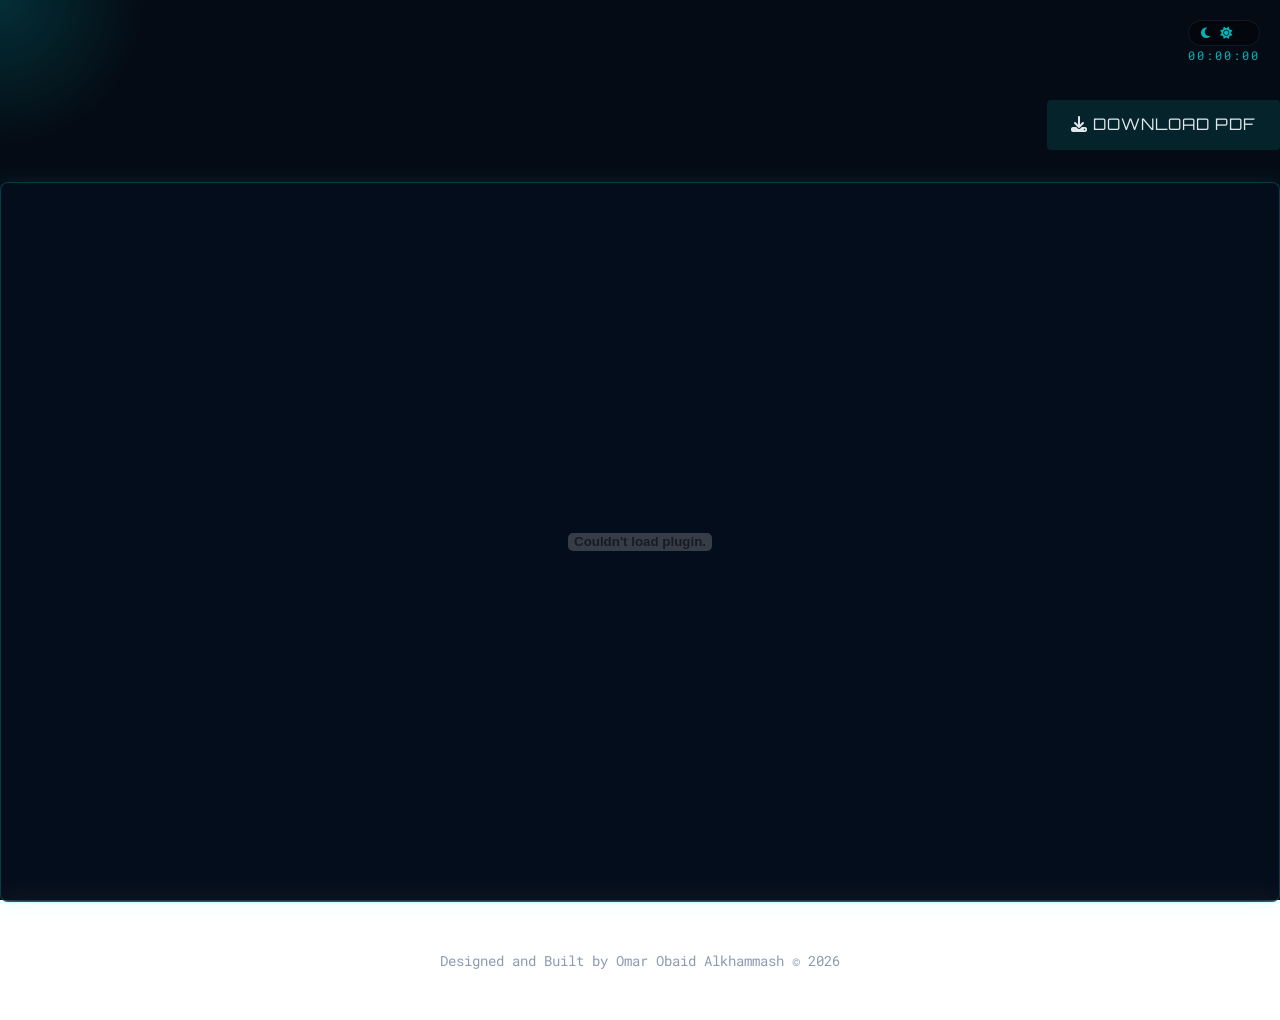
==== resume.html @ 8ac4e041 "Add dedicated resume page with embedded PDF" ====
<!DOCTYPE html>
<html lang="en">
<head>
    <meta charset="UTF-8">
    <meta name="viewport" content="width=device-width, initial-scale=1.0">
    <title>Resume | Omar Obaid Alkhammash</title>
    
    <!-- OpenGraph & Social Embeds -->
    <meta property="og:title" content="Resume | Omar Obaid Alkhammash">
    <meta property="og:description" content="Resume of Omar Alkhammash | AI Engineer/Specialist">
    <meta property="og:type" content="website">
    <meta property="og:url" content="https://omara32.github.io/resume.html">
    <meta property="og:image" content="https://omara32.github.io/images/social-preview.png">
    
    <meta name="twitter:card" content="summary_large_image">
    <meta name="twitter:title" content="Resume | Omar Obaid Alkhammash">
    <meta name="twitter:description" content="Resume of Omar Alkhammash | AI Engineer/Specialist">
    <meta name="twitter:image" content="https://omara32.github.io/images/social-preview.png">

    <!-- Google Fonts -->
    <link rel="preconnect" href="https://fonts.googleapis.com">
    <link rel="preconnect" href="https://fonts.gstatic.com" crossorigin>
    <link href="https://fonts.googleapis.com/css2?family=Inter:wght@300;400;600&family=Orbitron:wght@400;700;900&family=Roboto+Mono:wght@300;400;700&display=swap" rel="stylesheet">
    
    <!-- Font Awesome -->
    <link rel="stylesheet" href="https://cdnjs.cloudflare.com/ajax/libs/font-awesome/6.4.0/css/all.min.css">

    <link rel="stylesheet" href="css/styles.css">
    
    <style>
        .resume-container {
            width: 100%;
            height: 80vh;
            margin-top: 2rem;
            border-radius: 8px;
            overflow: hidden;
            border: 1px solid rgba(0, 255, 255, 0.2);
            box-shadow: 0 0 20px rgba(0, 255, 255, 0.1);
        }
        
        .resume-header {
            display: flex;
            justify-content: space-between;
            align-items: center;
            margin-bottom: 1rem;
        }
        
        .btn {
            display: inline-block;
            padding: 0.75rem 1.5rem;
            background: rgba(0, 255, 255, 0.1);
            color: var(--cyan);
            text-decoration: none;
            border: 1px solid var(--cyan);
            border-radius: 4px;
            font-family: 'Orbitron', sans-serif;
            text-transform: uppercase;
            letter-spacing: 1px;
            transition: all 0.3s ease;
        }
        
        .btn:hover {
            background: rgba(0, 255, 255, 0.2);
            box-shadow: 0 0 15px rgba(0, 255, 255, 0.4);
        }
    </style>
</head>
<body>
    <!-- Interactive Background -->
    <canvas id="network-canvas"></canvas>
    
    <!-- Cursor Glow -->
    <div id="cursor-glow"></div>

    <!-- HUD Overlay (Fixed) -->
    <div class="hud-overlay">
        <div class="hud-top-left decode-text">AI_ENGINEER // RESUME</div>
        <div class="hud-top-right">
            <!-- Theme Switcher -->
            <div class="theme-switcher">
                <i class="fas fa-moon active"></i>
                <i class="fas fa-sun"></i>
            </div>
            <div id="clock" class="digital-clock">00:00:00</div>
        </div>
    </div>

    <!-- Main Content -->
    <main class="container">
        
        <!-- Resume Section -->
        <section class="section" id="resume" style="padding-top: 100px;">
            <div class="resume-header">
                <a href="index.html" class="nav-link decode-text" style="font-size: 1.2rem; color: var(--cyan); text-decoration: none;">
                    <i class="fas fa-arrow-left"></i> [ Back to Portfolio ]
                </a>
                
                <a href="resume.pdf" class="btn" download>
                    <i class="fas fa-download"></i> Download PDF
                </a>
            </div>
            
            <div class="resume-container glass-panel">
                <embed src="resume.pdf" type="application/pdf" width="100%" height="100%">
            </div>
        </section>

        <footer class="footer">
            <p>Designed and Built by Omar Obaid Alkhammash &copy; 2026</p>
        </footer>
    </main>

    <script src="js/script.js"></script>
</body>
</html>
---- css/styles.css ----
:root {
    --bg-color: #050B14;
    --text-primary: #e0e6ed;
    --text-secondary: #8b9bb4;
    
    /* These can be overridden by JS */
    --accent-color: #00ffff; 
    --glass-bg: rgba(5, 15, 30, 0.7);
    --glass-border: rgba(0, 255, 255, 0.15);
    
    --font-heading: 'Orbitron', sans-serif;
    --font-body: 'Inter', sans-serif;
    --font-mono: 'Roboto Mono', monospace;
}

* {
    margin: 0;
    padding: 0;
    box-sizing: border-box;
}

body, html {
    font-family: var(--font-body);
    color: var(--text-primary);
    overflow-x: hidden;
    scroll-behavior: smooth;
    line-height: 1.6;
}

/* Background & Cursor Glow */
#network-canvas {
    position: fixed;
    top: 0;
    left: 0;
    width: 100%;
    height: 100%;
    background-color: var(--bg-color);
    z-index: -2;
}

#cursor-glow {
    position: fixed;
    width: 300px;
    height: 300px;
    background: radial-gradient(circle, var(--accent-color) 0%, rgba(0, 0, 0, 0) 70%);
    opacity: 0.15;
    border-radius: 50%;
    pointer-events: none;
    transform: translate(-50%, -50%);
    z-index: -1;
    transition: background 0.3s, opacity 0.3s;
}

/* HUD Overlay */
.hud-overlay {
    position: fixed;
    top: 0;
    left: 0;
    width: 100%;
    height: 100%;
    pointer-events: none;
    z-index: 1000;
}

.hud-top-left, .hud-top-right {
    position: absolute;
    top: 20px;
    font-family: var(--font-mono);
    font-size: 0.75rem;
    color: var(--accent-color);
    opacity: 0.7;
    letter-spacing: 2px;
    transition: color 0.3s;
}

.hud-top-left { left: 20px; }
.hud-top-right { right: 20px; pointer-events: auto; }

/* Theme Switcher */
.theme-switcher {
    display: flex;
    gap: 8px;
    background: rgba(0,0,0,0.5);
    padding: 6px 12px;
    border-radius: 20px;
    border: 1px solid rgba(255,255,255,0.1);
    backdrop-filter: blur(5px);
}

.theme-dot {
    width: 12px;
    height: 12px;
    border-radius: 50%;
    cursor: pointer;
    transition: transform 0.2s, box-shadow 0.2s;
}

.theme-dot:hover {
    transform: scale(1.3);
}

.theme-dot.active {
    box-shadow: 0 0 10px currentColor;
    border: 2px solid #fff;
}

/* Main Container */
.scroll-container {
    position: relative;
    z-index: 1;
}

/* Typography & Utilities */
h1, h2, h3, h4 {
    font-family: var(--font-heading);
    letter-spacing: 1px;
}

.decode-text {
    opacity: 0; 
}
.decode-text.visible {
    opacity: 1;
}

.mb-4 { margin-bottom: 2rem; }

/* Hero Section */
.hero {
    min-height: 100vh;
    display: flex;
    justify-content: center;
    align-items: center;
    text-align: center;
    padding: 2rem;
}

.hero-content {
    display: flex;
    flex-direction: column;
    align-items: center;
    gap: 1.5rem;
}

.hero .title {
    font-size: 3rem;
    font-weight: 900;
    letter-spacing: 4px;
    color: #fff;
    text-shadow: 0 0 10px var(--accent-color);
    margin-top: 2rem;
    transition: text-shadow 0.3s;
}

.hero .subtitle {
    font-size: 1.2rem;
    color: var(--text-secondary);
}

.hero-nav {
    margin-top: 2rem;
    display: flex;
    gap: 2rem;
}

.nav-link {
    font-family: var(--font-mono);
    color: var(--accent-color);
    text-decoration: none;
    font-size: 0.9rem;
    transition: text-shadow 0.3s, color 0.3s;
}

.nav-link:hover {
    color: #fff;
    text-shadow: 0 0 8px var(--accent-color);
}

.hero-socials {
    margin-top: 2rem;
    display: flex;
    gap: 1.5rem;
    pointer-events: auto;
}

.hero-socials a {
    color: var(--text-secondary);
    font-size: 1.5rem;
    transition: color 0.3s, transform 0.3s;
}

.hero-socials a:hover {
    color: var(--accent-color);
    transform: translateY(-3px);
}

/* WebGL 3D Brain Container */
.logo-3d-container {
    width: 200px;
    height: 200px;
    margin-bottom: 2rem;
    display: flex;
    justify-content: center;
    align-items: center;
    filter: drop-shadow(0 0 15px var(--accent-color));
    transition: filter 0.3s;
}
.logo-3d-container canvas {
    outline: none;
    pointer-events: none; /* Let clicks pass through */
}

/* Sections */
.about-section,
.projects-section,
.activity-section,
.diagnostics-section,
.contact-section {
    padding: 6rem 2rem;
    max-width: 1200px;
    margin: 0 auto;
}

.about-container {
    padding: 2.5rem;
    border-radius: 12px;
    line-height: 1.8;
    font-size: 1.15rem;
    color: var(--text-color);
}

.section-title {
    font-size: 2rem;
    color: var(--accent-color);
    margin-bottom: 3rem;
    border-bottom: 1px solid var(--glass-border);
    padding-bottom: 1rem;
    transition: color 0.3s, border-color 0.3s;
}

/* Activity Grid */
.activity-grid {
    display: grid;
    grid-template-columns: repeat(2, 1fr);
    gap: 2rem;
}

.activity-card {
    position: relative;
    border-radius: 12px;
    padding: 1.5rem;
    overflow: hidden;
    height: 650px; /* Adjust based on iframe height + padding */
}

.activity-card iframe {
    border-radius: 8px;
    background: #ffffff; /* LinkedIn posts look best on white */
}

@media (max-width: 900px) {
    .activity-grid {
        grid-template-columns: 1fr;
    }
}

/* Projects Grid */
.projects-grid {
    display: grid;
    grid-template-columns: repeat(auto-fit, minmax(400px, 1fr));
    gap: 3rem;
}

.glass-panel {
    background: var(--glass-bg);
    border: 1px solid var(--glass-border);
    border-radius: 12px;
    backdrop-filter: blur(10px);
    transition: border-color 0.3s, box-shadow 0.3s;
}

.project-card {
    position: relative;
    overflow: hidden;
    display: flex;
    flex-direction: column;
}

.project-card:hover {
    transform: translateY(-5px);
    box-shadow: 0 10px 30px rgba(0, 0, 0, 0.5);
    border-color: var(--accent-color);
}

.repo-image {
    width: 100%;
    height: 200px;
    object-fit: cover;
    border-bottom: 1px solid var(--glass-border);
    opacity: 0.9;
    transition: opacity 0.3s;
}

.project-card:hover .repo-image {
    opacity: 1;
}

.card-content {
    padding: 2rem;
    flex-grow: 1;
    display: flex;
    flex-direction: column;
}

.card-content h3 {
    color: #fff;
    margin-bottom: 1rem;
    font-size: 1.3rem;
}

.card-content p {
    color: var(--text-secondary);
    font-size: 0.95rem;
    margin-bottom: 1.5rem;
    flex-grow: 1;
}

.tech-tags {
    display: flex;
    flex-wrap: wrap;
    gap: 0.5rem;
    margin-bottom: 1.5rem;
}

.tech-tags span {
    font-family: var(--font-mono);
    font-size: 0.75rem;
    padding: 0.3rem 0.8rem;
    background: rgba(255, 255, 255, 0.05);
    color: var(--accent-color);
    border: 1px solid var(--accent-color);
    border-radius: 20px;
    transition: color 0.3s, border-color 0.3s;
}

.card-links a {
    color: #fff;
    text-decoration: none;
    font-size: 0.95rem;
    display: flex;
    align-items: center;
    gap: 0.5rem;
    font-weight: 600;
    transition: color 0.3s;
}

.card-links a:hover {
    color: var(--accent-color);
}

/* Diagnostics Section */
.diagnostics-container {
    display: grid;
    grid-template-columns: 1fr 1.2fr;
    gap: 3rem;
}

.timeline-panel {
    padding: 2.5rem;
}

/* Timeline */
.timeline {
    position: relative;
    border-left: 2px solid var(--glass-border);
    margin-left: 10px;
    padding-left: 30px;
}

.timeline-item {
    margin-bottom: 2.5rem;
    position: relative;
}

.timeline-item:last-child {
    margin-bottom: 0;
}

.timeline-dot {
    position: absolute;
    left: -37px;
    top: 5px;
    width: 12px;
    height: 12px;
    background: var(--accent-color);
    border-radius: 50%;
    box-shadow: 0 0 10px var(--accent-color);
    transition: background 0.3s, box-shadow 0.3s;
}

.timeline-content h4 {
    color: #fff;
    margin-bottom: 0.2rem;
    font-size: 1.1rem;
}

.timeline-content .date {
    font-family: var(--font-mono);
    display: block;
    font-size: 0.8rem;
    color: var(--accent-color);
    margin-bottom: 0.8rem;
    transition: color 0.3s;
}

.timeline-content p {
    color: var(--text-secondary);
    font-size: 0.95rem;
}

/* Skills Bento Grid */
.skills-bento {
    display: grid;
    grid-template-columns: 1fr 1fr;
    gap: 1.5rem;
}

.bento-box {
    padding: 1.5rem;
    display: flex;
    flex-direction: column;
}

.bento-icon {
    font-size: 2rem;
    color: var(--accent-color);
    margin-bottom: 1rem;
    transition: color 0.3s;
}

.bento-box h4 {
    color: #fff;
    margin-bottom: 1rem;
    font-size: 1.1rem;
}

.skills-grid {
    display: flex;
    flex-wrap: wrap;
    gap: 0.5rem;
}

.skills-grid span {
    font-family: var(--font-mono);
    background: rgba(255, 255, 255, 0.05);
    color: var(--text-primary);
    padding: 0.4rem 0.8rem;
    border-radius: 4px;
    font-size: 0.8rem;
    border: 1px solid rgba(255, 255, 255, 0.1);
}

/* Contact Section */
.contact-section {
    display: flex;
    flex-direction: column;
    align-items: center;
}

.contact-container {
    width: 100%;
    max-width: 600px;
    padding: 3rem;
}

.contact-desc {
    text-align: center;
    color: var(--text-secondary);
    margin-bottom: 2rem;
}

.contact-form {
    display: flex;
    flex-direction: column;
    gap: 1.5rem;
}

.input-group {
    display: flex;
    flex-direction: column;
    gap: 0.5rem;
}

.input-group label {
    font-family: var(--font-mono);
    font-size: 0.85rem;
    color: var(--accent-color);
    transition: color 0.3s;
}

.input-group input,
.input-group textarea {
    background: rgba(0, 0, 0, 0.3);
    border: 1px solid var(--glass-border);
    border-radius: 6px;
    padding: 1rem;
    color: #fff;
    font-family: var(--font-body);
    font-size: 1rem;
    outline: none;
    transition: border-color 0.3s;
}

.input-group input:focus,
.input-group textarea:focus {
    border-color: var(--accent-color);
}

.submit-btn {
    background: var(--accent-color);
    color: #000;
    border: none;
    padding: 1rem;
    border-radius: 6px;
    font-family: var(--font-heading);
    font-size: 1rem;
    font-weight: bold;
    cursor: pointer;
    transition: background 0.3s, transform 0.2s, box-shadow 0.3s;
    display: flex;
    justify-content: center;
    align-items: center;
    gap: 0.5rem;
}

.submit-btn:hover {
    transform: translateY(-2px);
    box-shadow: 0 5px 15px rgba(0, 0, 0, 0.4);
    filter: brightness(1.2);
}

/* Footer */
.footer {
    text-align: center;
    padding: 3rem;
    border-top: 1px solid var(--glass-border);
    color: var(--text-secondary);
    font-family: var(--font-mono);
    font-size: 0.85rem;
}

/* Responsive */
@media (max-width: 1024px) {
    .diagnostics-container {
        grid-template-columns: 1fr;
    }
}

@media (max-width: 768px) {
    .projects-grid {
        grid-template-columns: 1fr;
    }
    .skills-bento {
        grid-template-columns: 1fr;
    }
    .hero .title {
        font-size: 2rem;
    }
}

/* Animations */
.fade-in { animation: fadeInSmooth 1.5s ease-out forwards; }
@keyframes fadeInSmooth { from { opacity: 0; transform: translateY(20px); } to { opacity: 1; transform: translateY(0); } }

/* Horizontal Panels */
.horizontal-panels-container { display: flex; flex-direction: column; gap: 2rem; margin-top: 3rem; }
.horizontal-bento-box { padding: 2.5rem; border-radius: 12px; }
.horizontal-bento-box h3 { margin-bottom: 2rem; color: var(--accent-color); }
.flex-row-between { display: flex; justify-content: space-around; align-items: center; flex-wrap: wrap; gap: 2rem; }
.exam-item, .cert-item { text-align: center; }
.exam-item h4 { font-size: 1.2rem; margin-bottom: 0.5rem; }
.exam-item .score { font-family: 'Orbitron', sans-serif; color: var(--accent-color); font-size: 1.5rem; font-weight: 700; }
.cert-item.future h4 { color: rgba(255, 255, 255, 0.5); font-style: italic; margin-top: 0.5rem; }
.cert-item.future i { color: rgba(255, 255, 255, 0.5); font-size: 2rem; }
.courses-grid { display: grid; grid-template-columns: repeat(auto-fit, minmax(250px, 1fr)); gap: 1.5rem; }
.course-item { background: rgba(255, 255, 255, 0.03); border: 1px solid rgba(255, 255, 255, 0.05); padding: 1rem 1.5rem; border-radius: 8px; transition: transform 0.3s, border-color 0.3s; }
.course-item:hover { transform: translateY(-3px); border-color: var(--accent-color); }
.course-provider { font-family: var(--font-mono); font-size: 0.8rem; color: var(--accent-color); display: block; margin-bottom: 0.4rem; }
.course-item h4 { font-family: var(--font-body); font-size: 1rem; font-weight: 400; line-height: 1.4; color: var(--text-primary); }
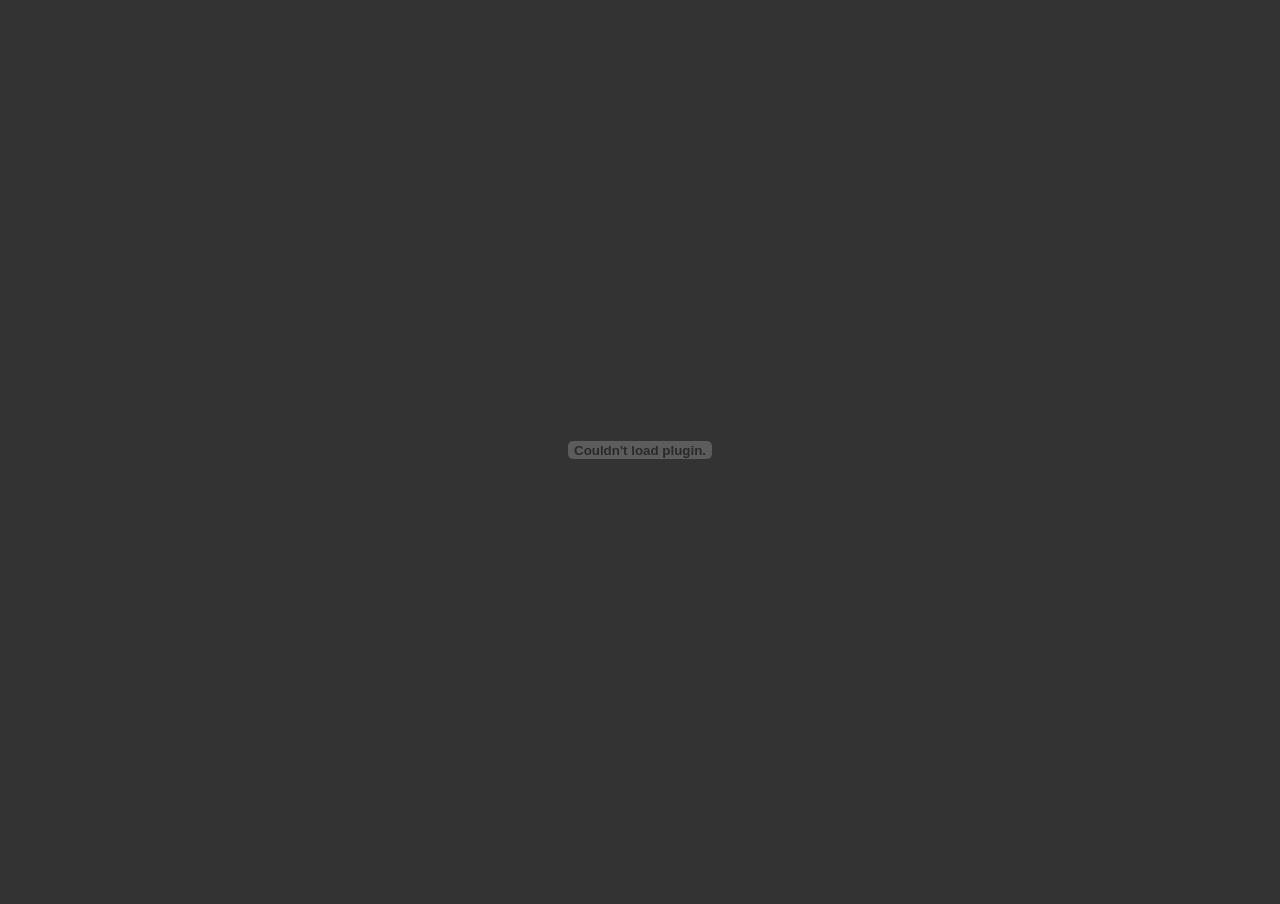
==== commit 1006d2c0: "Simplify resume page to just show full-screen PDF" ====
--- a/resume.html
+++ b/resume.html
@@ -12,104 +12,22 @@
     <meta property="og:url" content="https://omara32.github.io/resume.html">
     <meta property="og:image" content="https://omara32.github.io/images/social-preview.png">
     
-    <meta name="twitter:card" content="summary_large_image">
-    <meta name="twitter:title" content="Resume | Omar Obaid Alkhammash">
-    <meta name="twitter:description" content="Resume of Omar Alkhammash | AI Engineer/Specialist">
-    <meta name="twitter:image" content="https://omara32.github.io/images/social-preview.png">
-
-    <!-- Google Fonts -->
-    <link rel="preconnect" href="https://fonts.googleapis.com">
-    <link rel="preconnect" href="https://fonts.gstatic.com" crossorigin>
-    <link href="https://fonts.googleapis.com/css2?family=Inter:wght@300;400;600&family=Orbitron:wght@400;700;900&family=Roboto+Mono:wght@300;400;700&display=swap" rel="stylesheet">
-    
-    <!-- Font Awesome -->
-    <link rel="stylesheet" href="https://cdnjs.cloudflare.com/ajax/libs/font-awesome/6.4.0/css/all.min.css">
-
-    <link rel="stylesheet" href="css/styles.css">
-    
     <style>
-        .resume-container {
+        body, html {
+            margin: 0;
+            padding: 0;
+            height: 100%;
+            overflow: hidden;
+            background-color: #333; /* Dark background to match native viewers */
+        }
+        embed {
             width: 100%;
-            height: 80vh;
-            margin-top: 2rem;
-            border-radius: 8px;
-            overflow: hidden;
-            border: 1px solid rgba(0, 255, 255, 0.2);
-            box-shadow: 0 0 20px rgba(0, 255, 255, 0.1);
-        }
-        
-        .resume-header {
-            display: flex;
-            justify-content: space-between;
-            align-items: center;
-            margin-bottom: 1rem;
-        }
-        
-        .btn {
-            display: inline-block;
-            padding: 0.75rem 1.5rem;
-            background: rgba(0, 255, 255, 0.1);
-            color: var(--cyan);
-            text-decoration: none;
-            border: 1px solid var(--cyan);
-            border-radius: 4px;
-            font-family: 'Orbitron', sans-serif;
-            text-transform: uppercase;
-            letter-spacing: 1px;
-            transition: all 0.3s ease;
-        }
-        
-        .btn:hover {
-            background: rgba(0, 255, 255, 0.2);
-            box-shadow: 0 0 15px rgba(0, 255, 255, 0.4);
+            height: 100%;
+            border: none;
         }
     </style>
 </head>
 <body>
-    <!-- Interactive Background -->
-    <canvas id="network-canvas"></canvas>
-    
-    <!-- Cursor Glow -->
-    <div id="cursor-glow"></div>
-
-    <!-- HUD Overlay (Fixed) -->
-    <div class="hud-overlay">
-        <div class="hud-top-left decode-text">AI_ENGINEER // RESUME</div>
-        <div class="hud-top-right">
-            <!-- Theme Switcher -->
-            <div class="theme-switcher">
-                <i class="fas fa-moon active"></i>
-                <i class="fas fa-sun"></i>
-            </div>
-            <div id="clock" class="digital-clock">00:00:00</div>
-        </div>
-    </div>
-
-    <!-- Main Content -->
-    <main class="container">
-        
-        <!-- Resume Section -->
-        <section class="section" id="resume" style="padding-top: 100px;">
-            <div class="resume-header">
-                <a href="index.html" class="nav-link decode-text" style="font-size: 1.2rem; color: var(--cyan); text-decoration: none;">
-                    <i class="fas fa-arrow-left"></i> [ Back to Portfolio ]
-                </a>
-                
-                <a href="resume.pdf" class="btn" download>
-                    <i class="fas fa-download"></i> Download PDF
-                </a>
-            </div>
-            
-            <div class="resume-container glass-panel">
-                <embed src="resume.pdf" type="application/pdf" width="100%" height="100%">
-            </div>
-        </section>
-
-        <footer class="footer">
-            <p>Designed and Built by Omar Obaid Alkhammash &copy; 2026</p>
-        </footer>
-    </main>
-
-    <script src="js/script.js"></script>
+    <embed src="resume.pdf" type="application/pdf">
 </body>
 </html>
